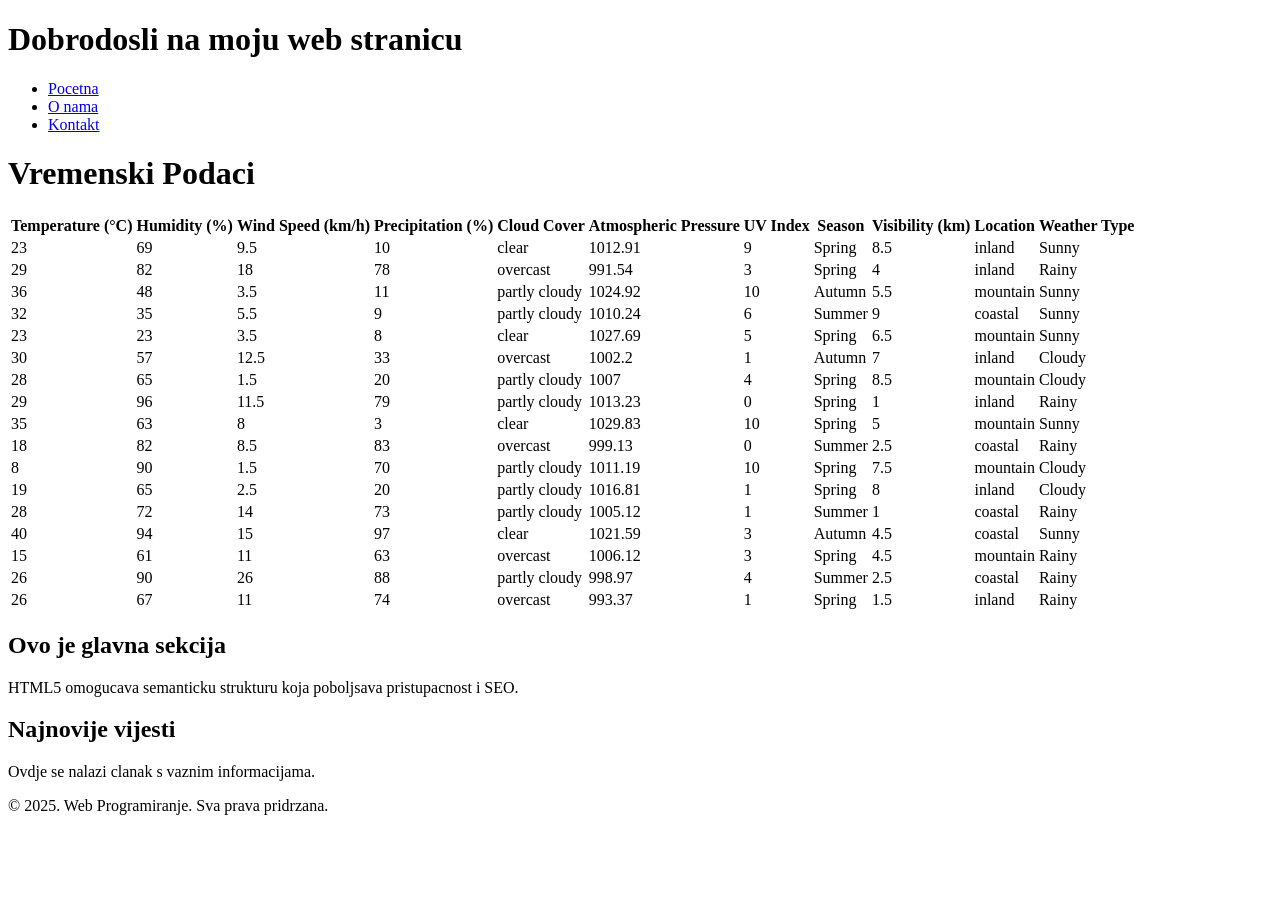
==== index.html @ 256d8953 "added index" ====
<!DOCTYPE html>
	<html lang="hr">
	<head>
		<meta charset="UTF-8">
		<meta name="viewport" content="width=device-width, initial-scale=1.0">
		<!--dodati meta tag bitan za stranicu-->
		<!--dodati link za css dokumente -->
		<title>Primjer HTML5 stranice</title> <!--promijeniti odgovarajući tekst na stranici
		ovo je samo predložak-->
	</head>
	<body>
		<header>
		<h1>Dobrodosli na moju web stranicu</h1>
		</header>
		<!-- <header>
       <nav aria-labelledby="primarna-navigacija">
        <h2 id="primarna-navigacija">Primarna navigacija</h2>
        
        </nav>
        </header>
    -->
		<nav> <!-- dodati obilježja za ARIA-->
			<ul> <!-- dodati da je navigacija lijevo poravnata i da je skrivena
								
				LV1: bez upotrebe javascripta -->
				<li><a href="#">Pocetna</a></li>
				<li><a href="#">O nama</a></li>
				<li><a href="#">Kontakt</a></li>
			</ul>
		</nav>
<!--
		<h1>Popis Filmova</h1>

		<table>
			<tr>
				<th>ID</th>
				<th>Naslov</th>
				<th>Godina</th>
				<th>Žanr</th>
				<th>Trajanje</th>
				<th>Država</th>
				<th>Ocjena</th>
			</tr>
			<tr><td>2</td><td>Bugs Bunny's Third Movie</td><td>1982</td><td>Animacija</td><td>76</td><td>SAD</td><td>7.7</td></tr>
			<tr><td>3</td><td>18 anni tra una settimana</td><td>1991</td><td>Drama</td><td>98</td><td>Italija</td><td>6.5</td></tr>
			<tr><td>17</td><td>Ride a Wild Pony</td><td>1976</td><td>Romantični</td><td>91</td><td>SAD</td><td>5.7</td></tr>
			<tr><td>18</td><td>Diner</td><td>1982</td><td>Komedija</td><td>95</td><td>SAD</td><td>7.0</td></tr>
			<tr><td>20</td><td>A che servono questi quattrini?</td><td>1942</td><td>Komedija</td><td>85</td><td>Italija</td><td>5.9</td></tr>
			<tr><td>22</td><td>A ciascuno il suo</td><td>1967</td><td>Drama</td><td>93</td><td>Italija</td><td>7.6</td></tr>
			<tr><td>23</td><td>Dead-Bang</td><td>1989</td><td>Krimić</td><td>109</td><td>SAD</td><td>6.0</td></tr>
			<tr><td>24</td><td>A... come assassino</td><td>1966</td><td>Triler</td><td>80</td><td>Italija</td><td>5.2</td></tr>
			<tr><td>26</td><td>At Close Range</td><td>1986</td><td>Drama</td><td>115</td><td>SAD</td><td>7.5</td></tr>
			<tr><td>30</td><td>A Ghentar si muore facile</td><td>1968</td><td>Avantura</td><td>101</td><td>Italija</td><td>4.8</td></tr>
			<tr><td>32</td><td>Sleeping with the Enemy</td><td>1990</td><td>Drama</td><td>96</td><td>SAD</td><td>5.0</td></tr>
			<tr><td>34</td><td>In Bed With Madonna</td><td>1990</td><td>Dokumentarni</td><td>111</td><td>SAD</td><td>5.3</td></tr>
			<tr><td>36</td><td>Bowery at Midnight</td><td>1942</td><td>Horor</td><td>62</td><td>SAD</td><td>5.1</td></tr>
			<tr><td>37</td><td>A mezzanotte va la ronda del piacere</td><td>1975</td><td>Komedija</td><td>100</td><td>Italija</td><td>5.8</td></tr>
			<tr><td>38</td><td>Mr. Majestyk</td><td>1974</td><td>Akcija</td><td>105</td><td>SAD</td><td>6.2</td></tr>
			<tr><td>45</td><td>Warning Sign</td><td>1985</td><td>Akcija</td><td>99</td><td>SAD</td><td>4.8</td></tr>
			<tr><td>47</td><td>About Last Night</td><td>1986</td><td>Komedija</td><td>113</td><td>SAD</td><td>5.9</td></tr>
			<tr><td>49</td><td>Fail-Safe</td><td>1964</td><td>Drama</td><td>110</td><td>SAD</td><td>8.2</td></tr>
			<tr><td>51</td><td>Some Like It Hot</td><td>1959</td><td>Komedija</td><td>120</td><td>SAD</td><td>9.1</td></tr>
		</table>
		-->


		<h1>Vremenski Podaci</h1>

		<table>
			<tr>
				<th>Temperature (°C)</th>
				<th>Humidity (%)</th>
				<th>Wind Speed (km/h)</th>
				<th>Precipitation (%)</th>
				<th>Cloud Cover</th>
				<th>Atmospheric Pressure</th>
				<th>UV Index</th>
				<th>Season</th>
				<th>Visibility (km)</th>
				<th>Location</th>
				<th>Weather Type</th>
			</tr>
			<tr><td>23</td><td>69</td><td>9.5</td><td>10</td><td>clear</td><td>1012.91</td><td>9</td><td>Spring</td><td>8.5</td><td>inland</td><td>Sunny</td></tr>
			<tr><td>29</td><td>82</td><td>18</td><td>78</td><td>overcast</td><td>991.54</td><td>3</td><td>Spring</td><td>4</td><td>inland</td><td>Rainy</td></tr>
			<tr><td>36</td><td>48</td><td>3.5</td><td>11</td><td>partly cloudy</td><td>1024.92</td><td>10</td><td>Autumn</td><td>5.5</td><td>mountain</td><td>Sunny</td></tr>
			<tr><td>32</td><td>35</td><td>5.5</td><td>9</td><td>partly cloudy</td><td>1010.24</td><td>6</td><td>Summer</td><td>9</td><td>coastal</td><td>Sunny</td></tr>
			<tr><td>23</td><td>23</td><td>3.5</td><td>8</td><td>clear</td><td>1027.69</td><td>5</td><td>Spring</td><td>6.5</td><td>mountain</td><td>Sunny</td></tr>
			<tr><td>30</td><td>57</td><td>12.5</td><td>33</td><td>overcast</td><td>1002.2</td><td>1</td><td>Autumn</td><td>7</td><td>inland</td><td>Cloudy</td></tr>
			<tr><td>28</td><td>65</td><td>1.5</td><td>20</td><td>partly cloudy</td><td>1007</td><td>4</td><td>Spring</td><td>8.5</td><td>mountain</td><td>Cloudy</td></tr>
			<tr><td>29</td><td>96</td><td>11.5</td><td>79</td><td>partly cloudy</td><td>1013.23</td><td>0</td><td>Spring</td><td>1</td><td>inland</td><td>Rainy</td></tr>
			<tr><td>35</td><td>63</td><td>8</td><td>3</td><td>clear</td><td>1029.83</td><td>10</td><td>Spring</td><td>5</td><td>mountain</td><td>Sunny</td></tr>
			<tr><td>18</td><td>82</td><td>8.5</td><td>83</td><td>overcast</td><td>999.13</td><td>0</td><td>Summer</td><td>2.5</td><td>coastal</td><td>Rainy</td></tr>
			<tr><td>8</td><td>90</td><td>1.5</td><td>70</td><td>partly cloudy</td><td>1011.19</td><td>10</td><td>Spring</td><td>7.5</td><td>mountain</td><td>Cloudy</td></tr>
			<tr><td>19</td><td>65</td><td>2.5</td><td>20</td><td>partly cloudy</td><td>1016.81</td><td>1</td><td>Spring</td><td>8</td><td>inland</td><td>Cloudy</td></tr>
			<tr><td>28</td><td>72</td><td>14</td><td>73</td><td>partly cloudy</td><td>1005.12</td><td>1</td><td>Summer</td><td>1</td><td>coastal</td><td>Rainy</td></tr>
			<tr><td>40</td><td>94</td><td>15</td><td>97</td><td>clear</td><td>1021.59</td><td>3</td><td>Autumn</td><td>4.5</td><td>coastal</td><td>Sunny</td></tr>
			<tr><td>15</td><td>61</td><td>11</td><td>63</td><td>overcast</td><td>1006.12</td><td>3</td><td>Spring</td><td>4.5</td><td>mountain</td><td>Rainy</td></tr>
			<tr><td>26</td><td>90</td><td>26</td><td>88</td><td>partly cloudy</td><td>998.97</td><td>4</td><td>Summer</td><td>2.5</td><td>coastal</td><td>Rainy</td></tr>
			<tr><td>26</td><td>67</td><td>11</td><td>74</td><td>overcast</td><td>993.37</td><td>1</td><td>Spring</td><td>1.5</td><td>inland</td><td>Rainy</td></tr>
		</table>


		<section> <!-- dodati neke od obilježja za ARIA-->
			<h2>Ovo je glavna sekcija</h2>
			<p>HTML5 omogucava semanticku strukturu koja poboljsava pristupacnost i SEO.</p>
		</section>
		 <!-- dodati jedan aside na desnoj strani s ugrađenom google mapom/filmom ili slično-->
		<article>
			<h2>Najnovije vijesti</h2>
			<p>Ovdje se nalazi clanak s vaznim informacijama.</p>
		</article>
		

		<!--dodati odgovarajuće elemente na temelju danog zadatka: tablice, slike, tekst
		Nepotrebno obrisati! -->
		<footer>
		<p>&copy; 2025. Web Programiranje. Sva prava pridrzana.</p>
		</footer>
	</body>
	</html>
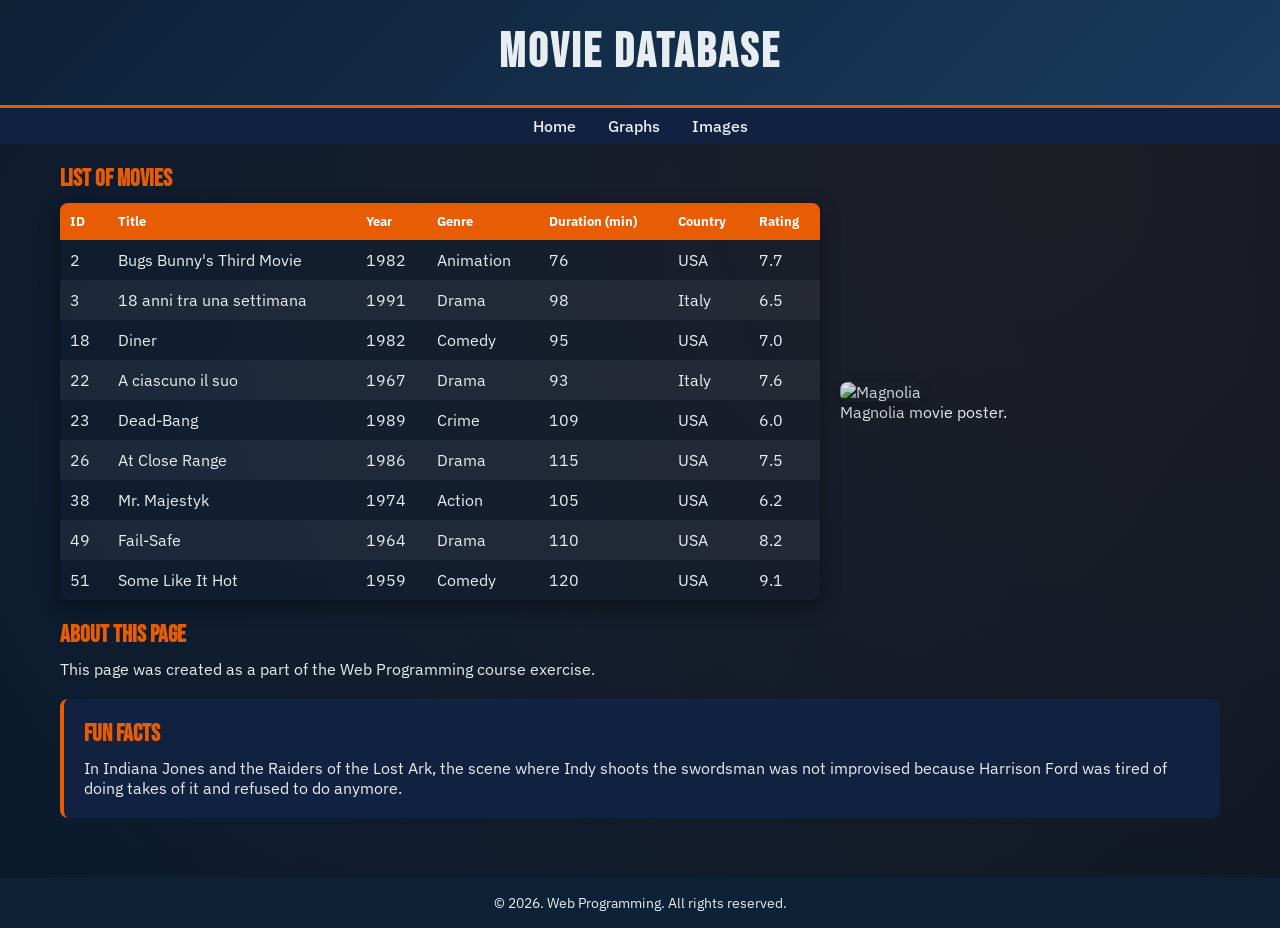
==== commit b18a9661: "Add project" ====
--- a/index.html
+++ b/index.html
@@ -1,120 +1,121 @@
 <!DOCTYPE html>
-	<html lang="hr">
-	<head>
-		<meta charset="UTF-8">
-		<meta name="viewport" content="width=device-width, initial-scale=1.0">
-		<!--dodati meta tag bitan za stranicu-->
-		<!--dodati link za css dokumente -->
-		<title>Primjer HTML5 stranice</title> <!--promijeniti odgovarajući tekst na stranici
-		ovo je samo predložak-->
-	</head>
-	<body>
-		<header>
-		<h1>Dobrodosli na moju web stranicu</h1>
-		</header>
-		<!-- <header>
-       <nav aria-labelledby="primarna-navigacija">
-        <h2 id="primarna-navigacija">Primarna navigacija</h2>
-        
-        </nav>
-        </header>
-    -->
-		<nav> <!-- dodati obilježja za ARIA-->
-			<ul> <!-- dodati da je navigacija lijevo poravnata i da je skrivena
-								
-				LV1: bez upotrebe javascripta -->
-				<li><a href="#">Pocetna</a></li>
-				<li><a href="#">O nama</a></li>
-				<li><a href="#">Kontakt</a></li>
-			</ul>
-		</nav>
-<!--
-		<h1>Popis Filmova</h1>
+<html lang="hr">
+<head>
+  <meta charset="UTF-8">
+  <meta name="viewport" content="width=device-width, initial-scale=1.0">
+  <!-- SEO meta tag: opisuje sadržaj stranice za tražilice -->
+  <meta name="description" content="Movie Database - stranica za prikazivanje filmova">
+  <!-- Pristupačnost: definira jezik i charset za screen readere -->
+  <meta name="theme-color" content="#1a3a5c">
 
-		<table>
-			<tr>
-				<th>ID</th>
-				<th>Naslov</th>
-				<th>Godina</th>
-				<th>Žanr</th>
-				<th>Trajanje</th>
-				<th>Država</th>
-				<th>Ocjena</th>
-			</tr>
-			<tr><td>2</td><td>Bugs Bunny's Third Movie</td><td>1982</td><td>Animacija</td><td>76</td><td>SAD</td><td>7.7</td></tr>
-			<tr><td>3</td><td>18 anni tra una settimana</td><td>1991</td><td>Drama</td><td>98</td><td>Italija</td><td>6.5</td></tr>
-			<tr><td>17</td><td>Ride a Wild Pony</td><td>1976</td><td>Romantični</td><td>91</td><td>SAD</td><td>5.7</td></tr>
-			<tr><td>18</td><td>Diner</td><td>1982</td><td>Komedija</td><td>95</td><td>SAD</td><td>7.0</td></tr>
-			<tr><td>20</td><td>A che servono questi quattrini?</td><td>1942</td><td>Komedija</td><td>85</td><td>Italija</td><td>5.9</td></tr>
-			<tr><td>22</td><td>A ciascuno il suo</td><td>1967</td><td>Drama</td><td>93</td><td>Italija</td><td>7.6</td></tr>
-			<tr><td>23</td><td>Dead-Bang</td><td>1989</td><td>Krimić</td><td>109</td><td>SAD</td><td>6.0</td></tr>
-			<tr><td>24</td><td>A... come assassino</td><td>1966</td><td>Triler</td><td>80</td><td>Italija</td><td>5.2</td></tr>
-			<tr><td>26</td><td>At Close Range</td><td>1986</td><td>Drama</td><td>115</td><td>SAD</td><td>7.5</td></tr>
-			<tr><td>30</td><td>A Ghentar si muore facile</td><td>1968</td><td>Avantura</td><td>101</td><td>Italija</td><td>4.8</td></tr>
-			<tr><td>32</td><td>Sleeping with the Enemy</td><td>1990</td><td>Drama</td><td>96</td><td>SAD</td><td>5.0</td></tr>
-			<tr><td>34</td><td>In Bed With Madonna</td><td>1990</td><td>Dokumentarni</td><td>111</td><td>SAD</td><td>5.3</td></tr>
-			<tr><td>36</td><td>Bowery at Midnight</td><td>1942</td><td>Horor</td><td>62</td><td>SAD</td><td>5.1</td></tr>
-			<tr><td>37</td><td>A mezzanotte va la ronda del piacere</td><td>1975</td><td>Komedija</td><td>100</td><td>Italija</td><td>5.8</td></tr>
-			<tr><td>38</td><td>Mr. Majestyk</td><td>1974</td><td>Akcija</td><td>105</td><td>SAD</td><td>6.2</td></tr>
-			<tr><td>45</td><td>Warning Sign</td><td>1985</td><td>Akcija</td><td>99</td><td>SAD</td><td>4.8</td></tr>
-			<tr><td>47</td><td>About Last Night</td><td>1986</td><td>Komedija</td><td>113</td><td>SAD</td><td>5.9</td></tr>
-			<tr><td>49</td><td>Fail-Safe</td><td>1964</td><td>Drama</td><td>110</td><td>SAD</td><td>8.2</td></tr>
-			<tr><td>51</td><td>Some Like It Hot</td><td>1959</td><td>Komedija</td><td>120</td><td>SAD</td><td>9.1</td></tr>
-		</table>
-		-->
+  <title>Movie Database</title>
 
+  <!-- Google Fonts - karakteristični fontovi -->
+  <link rel="preconnect" href="https://fonts.googleapis.com">
+  <link href="https://fonts.googleapis.com/css2?family=Bebas+Neue&family=IBM+Plex+Sans:wght@300;400;600&display=swap" rel="stylesheet">
+  <!-- Vanjski CSS -->
+  <link rel="stylesheet" href="styles/style.css">
+</head>
+<!-- ==================== HEADER ==================== -->
+	<header>
+		<h1 class="header-title">Movie Database</h1>
+	</header>
 
-		<h1>Vremenski Podaci</h1>
+	<!-- ==================== NAVIGATION ==================== -->
+	<nav aria-label="Primary navigation">
+		<ul class="nav-menu">
+			<li><a href="index.html">Home</a></li>
+			<li><a href="pages/graph.html">Graphs</a></li>
+			<li><a href="pages/images.html">Images</a></li>
+		</ul>
+	</nav>
 
-		<table>
-			<tr>
-				<th>Temperature (°C)</th>
-				<th>Humidity (%)</th>
-				<th>Wind Speed (km/h)</th>
-				<th>Precipitation (%)</th>
-				<th>Cloud Cover</th>
-				<th>Atmospheric Pressure</th>
-				<th>UV Index</th>
-				<th>Season</th>
-				<th>Visibility (km)</th>
-				<th>Location</th>
-				<th>Weather Type</th>
-			</tr>
-			<tr><td>23</td><td>69</td><td>9.5</td><td>10</td><td>clear</td><td>1012.91</td><td>9</td><td>Spring</td><td>8.5</td><td>inland</td><td>Sunny</td></tr>
-			<tr><td>29</td><td>82</td><td>18</td><td>78</td><td>overcast</td><td>991.54</td><td>3</td><td>Spring</td><td>4</td><td>inland</td><td>Rainy</td></tr>
-			<tr><td>36</td><td>48</td><td>3.5</td><td>11</td><td>partly cloudy</td><td>1024.92</td><td>10</td><td>Autumn</td><td>5.5</td><td>mountain</td><td>Sunny</td></tr>
-			<tr><td>32</td><td>35</td><td>5.5</td><td>9</td><td>partly cloudy</td><td>1010.24</td><td>6</td><td>Summer</td><td>9</td><td>coastal</td><td>Sunny</td></tr>
-			<tr><td>23</td><td>23</td><td>3.5</td><td>8</td><td>clear</td><td>1027.69</td><td>5</td><td>Spring</td><td>6.5</td><td>mountain</td><td>Sunny</td></tr>
-			<tr><td>30</td><td>57</td><td>12.5</td><td>33</td><td>overcast</td><td>1002.2</td><td>1</td><td>Autumn</td><td>7</td><td>inland</td><td>Cloudy</td></tr>
-			<tr><td>28</td><td>65</td><td>1.5</td><td>20</td><td>partly cloudy</td><td>1007</td><td>4</td><td>Spring</td><td>8.5</td><td>mountain</td><td>Cloudy</td></tr>
-			<tr><td>29</td><td>96</td><td>11.5</td><td>79</td><td>partly cloudy</td><td>1013.23</td><td>0</td><td>Spring</td><td>1</td><td>inland</td><td>Rainy</td></tr>
-			<tr><td>35</td><td>63</td><td>8</td><td>3</td><td>clear</td><td>1029.83</td><td>10</td><td>Spring</td><td>5</td><td>mountain</td><td>Sunny</td></tr>
-			<tr><td>18</td><td>82</td><td>8.5</td><td>83</td><td>overcast</td><td>999.13</td><td>0</td><td>Summer</td><td>2.5</td><td>coastal</td><td>Rainy</td></tr>
-			<tr><td>8</td><td>90</td><td>1.5</td><td>70</td><td>partly cloudy</td><td>1011.19</td><td>10</td><td>Spring</td><td>7.5</td><td>mountain</td><td>Cloudy</td></tr>
-			<tr><td>19</td><td>65</td><td>2.5</td><td>20</td><td>partly cloudy</td><td>1016.81</td><td>1</td><td>Spring</td><td>8</td><td>inland</td><td>Cloudy</td></tr>
-			<tr><td>28</td><td>72</td><td>14</td><td>73</td><td>partly cloudy</td><td>1005.12</td><td>1</td><td>Summer</td><td>1</td><td>coastal</td><td>Rainy</td></tr>
-			<tr><td>40</td><td>94</td><td>15</td><td>97</td><td>clear</td><td>1021.59</td><td>3</td><td>Autumn</td><td>4.5</td><td>coastal</td><td>Sunny</td></tr>
-			<tr><td>15</td><td>61</td><td>11</td><td>63</td><td>overcast</td><td>1006.12</td><td>3</td><td>Spring</td><td>4.5</td><td>mountain</td><td>Rainy</td></tr>
-			<tr><td>26</td><td>90</td><td>26</td><td>88</td><td>partly cloudy</td><td>998.97</td><td>4</td><td>Summer</td><td>2.5</td><td>coastal</td><td>Rainy</td></tr>
-			<tr><td>26</td><td>67</td><td>11</td><td>74</td><td>overcast</td><td>993.37</td><td>1</td><td>Spring</td><td>1.5</td><td>inland</td><td>Rainy</td></tr>
-		</table>
+	<!-- ==================== MAIN ==================== -->
+	<main>
 
+		<!-- Section - Movie table and Image -->
+		<section class="content-section" aria-labelledby="movie-titles">
+			<h2 id="movie-titles">List of Movies</h2>
 
-		<section> <!-- dodati neke od obilježja za ARIA-->
-			<h2>Ovo je glavna sekcija</h2>
-			<p>HTML5 omogucava semanticku strukturu koja poboljsava pristupacnost i SEO.</p>
+			<div class="table-image-layout">
+
+				<!-- Movie table -->
+				<div class="table-wrapper">
+					<table>
+						<thead>
+							<tr>
+								<th>ID</th>
+								<th>Title</th>
+								<th>Year</th>
+								<th>Genre</th>
+								<th>Duration (min)</th>
+								<th>Country</th>
+								<th>Rating</th>
+							</tr>
+						</thead>
+						<tbody>
+							<tr><td>2</td><td>Bugs Bunny's Third Movie</td><td>1982</td><td>Animation</td><td>76</td><td>USA</td><td>7.7</td></tr>
+							<tr><td>3</td><td>18 anni tra una settimana</td><td>1991</td><td>Drama</td><td>98</td><td>Italy</td><td>6.5</td></tr>
+							<tr><td>18</td><td>Diner</td><td>1982</td><td>Comedy</td><td>95</td><td>USA</td><td>7.0</td></tr>
+							<tr><td>22</td><td>A ciascuno il suo</td><td>1967</td><td>Drama</td><td>93</td><td>Italy</td><td>7.6</td></tr>
+							<tr><td>23</td><td>Dead-Bang</td><td>1989</td><td>Crime</td><td>109</td><td>USA</td><td>6.0</td></tr>
+							<tr><td>26</td><td>At Close Range</td><td>1986</td><td>Drama</td><td>115</td><td>USA</td><td>7.5</td></tr>
+							<tr><td>38</td><td>Mr. Majestyk</td><td>1974</td><td>Action</td><td>105</td><td>USA</td><td>6.2</td></tr>
+							<tr><td>49</td><td>Fail-Safe</td><td>1964</td><td>Drama</td><td>110</td><td>USA</td><td>8.2</td></tr>
+							<tr><td>51</td><td>Some Like It Hot</td><td>1959</td><td>Comedy</td><td>120</td><td>USA</td><td>9.1</td></tr>
+						</tbody>
+					</table>
+				</div>
+
+				<!-- Responsive image: desktop vs mobile version -->
+				<aside class="image-aside" aria-label="Featured movie">
+					<figure>
+						<picture>
+							<!-- Desktop image (width >= 769px) -->
+							<source media="(min-width: 769px)" src="images/sentimental_value.jpg">
+
+							<!-- Mobile image (width < 769px) -->
+							<source media="(max-width: 768px)" src="images/sentimental_value.jpg">
+
+							<img src="images/magnolia.jpg" alt="Magnolia" role="img" aria-describedby="image-description" class="featured-image">
+						</picture>
+
+						<figcaption id="image-description">
+							Magnolia movie poster.
+						</figcaption>
+					</figure>
+				</aside>
+
+			</div>
 		</section>
-		 <!-- dodati jedan aside na desnoj strani s ugrađenom google mapom/filmom ili slično-->
-		<article>
-			<h2>Najnovije vijesti</h2>
-			<p>Ovdje se nalazi clanak s vaznim informacijama.</p>
+
+		<!-- Section - webpage information -->
+		<section class="content-section fade-in" aria-labelledby="about-page">
+			<h2 id="about-page">About this page</h2>
+			<p>
+				This page was created as a part of the Web Programming course exercise.
+			</p>
+
+			<!--
+			<a href="#movie-titles" class="cta-button" role="button">
+				Go to Movie Gallery
+			</a>
+			-->
+		</section>
+
+		<!-- Article -->
+		<article class="content-section slide-in" aria-labelledby="about-page">
+			<h2 id="about-page">Fun Facts</h2>
+			<p>
+				In Indiana Jones and the Raiders of the Lost Ark, the scene where Indy shoots the swordsman was not improvised because Harrison Ford was tired of doing takes of it and refused to do anymore.
+			</p>
 		</article>
-		
 
-		<!--dodati odgovarajuće elemente na temelju danog zadatka: tablice, slike, tekst
-		Nepotrebno obrisati! -->
-		<footer>
-		<p>&copy; 2025. Web Programiranje. Sva prava pridrzana.</p>
-		</footer>
-	</body>
-	</html>+	</main>
+
+	<!-- ==================== FOOTER ==================== -->
+	<footer>
+		<p>&copy; 2026. Web Programming. All rights reserved.</p>
+	</footer>
+</body>
+</html>
--- a/styles/style.css
+++ b/styles/style.css
@@ -0,0 +1,254 @@
+/* ============================================
+   VARIJABLE
+   ============================================ */
+:root {
+  --boja-primarna: #0d2137;
+  --boja-sekundarna: #1a3a5c;
+  --boja-akcent: #e85d04;
+  --boja-akcent-svijetla: #f48c06;
+  --boja-tekst: #e8edf2;
+  --boja-pozadina: #071526;
+  --boja-kartica: #112240;
+
+  --font-naslov: 'Bebas Neue', sans-serif;
+  --font-tekst: 'IBM Plex Sans', sans-serif;
+
+  --razmak: 20px;
+  --zaobljenje: 8px;
+  --sjena: 0 6px 20px rgba(0,0,0,0.4);
+}
+
+/* ============================================
+   RESET
+   ============================================ */
+* {
+  margin: 0;
+  padding: 0;
+  box-sizing: border-box;
+}
+
+/* ============================================
+   BODY
+   ============================================ */
+body {
+  font-family: var(--font-tekst);
+  background: var(--boja-pozadina);
+  color: var(--boja-tekst);
+  min-height: 100vh;
+
+  /* IZMJENA 1: modernija pozadina */
+  background-image:
+    radial-gradient(circle at 20% 50%, rgba(26,58,92,0.2), transparent),
+    radial-gradient(circle at 80% 20%, rgba(232,93,4,0.1), transparent);
+}
+
+/* ============================================
+   HEADER
+   ============================================ */
+header {
+  background: linear-gradient(135deg, var(--boja-primarna), var(--boja-sekundarna));
+  padding: 1.5rem;
+  border-bottom: 3px solid var(--boja-akcent);
+  text-align: center;
+}
+
+.header-title {
+  font-family: var(--font-naslov);
+  font-size: clamp(2rem, 5vw, 3rem);
+  letter-spacing: 3px;
+}
+
+/* ============================================
+   NAVIGATION (jednostavna verzija)
+   ============================================ */
+nav {
+  background: var(--boja-kartica);
+  padding: 0.5rem 0;
+}
+
+.nav-menu {
+  list-style: none;
+  display: flex;
+  justify-content: center;
+  gap: 2rem;
+}
+
+.nav-menu a {
+  text-decoration: none;
+  color: var(--boja-tekst);
+  font-weight: 500;
+  transition: 0.3s;
+}
+
+.nav-menu a:hover {
+  color: var(--boja-akcent);
+}
+
+/* ============================================
+   MAIN LAYOUT
+   ============================================ */
+main {
+  max-width: 1200px;
+  margin: auto;
+  padding: var(--razmak);
+}
+
+/* ============================================
+   SECTION
+   ============================================ */
+.content-section {
+  margin-bottom: var(--razmak);
+}
+
+.content-section h2 {
+  font-family: var(--font-naslov);
+  margin-bottom: 10px;
+  color: var(--boja-akcent);
+}
+
+/* ============================================
+   TABLE + IMAGE LAYOUT
+   ============================================ */
+.table-image-layout {
+  display: grid;
+  grid-template-columns: 2fr 1fr;
+  gap: var(--razmak);
+}
+
+/* ============================================
+   TABLE
+   ============================================ */
+.table-wrapper {
+  overflow-x: auto;
+  box-shadow: var(--sjena);
+  border-radius: var(--zaobljenje);
+}
+
+table {
+  width: 100%;
+  border-collapse: collapse;
+}
+
+thead {
+  background: var(--boja-akcent);
+}
+
+th, td {
+  padding: 10px;
+  text-align: left;
+}
+
+th {
+  color: white;
+  font-size: 0.8rem;
+}
+
+tbody tr:nth-child(even) {
+  background: rgba(255,255,255,0.05);
+}
+
+/* IZMJENA 2: hover highlight */
+tbody tr:hover {
+  background: rgba(232,93,4,0.2);
+  transform: scale(1.01);
+}
+
+/* ============================================
+   IMAGE ASIDE
+   ============================================ */
+.image-aside {
+  display: flex;
+  align-items: center;
+}
+
+.featured-image {
+  width: 100%;
+  border-radius: var(--zaobljenje);
+  box-shadow: var(--sjena);
+
+  /* IZMJENA 3: filter efekt */
+  filter: brightness(0.9);
+  transition: 0.3s;
+}
+
+.featured-image:hover {
+  filter: brightness(1.1);
+  transform: scale(1.03);
+}
+
+/* ============================================
+   BUTTON
+   ============================================ */
+.cta-button {
+  display: inline-block;
+  margin-top: 15px;
+  padding: 10px 20px;
+  background: var(--boja-akcent);
+  color: white;
+  text-decoration: none;
+  border-radius: var(--zaobljenje);
+  transition: 0.3s;
+}
+
+.cta-button:hover {
+  background: var(--boja-akcent-svijetla);
+  transform: translateY(-2px);
+}
+
+/* ============================================
+   ARTICLE
+   ============================================ */
+article {
+  background: var(--boja-kartica);
+  padding: var(--razmak);
+  border-left: 4px solid var(--boja-akcent);
+  border-radius: var(--zaobljenje);
+}
+
+/* ============================================
+   FOOTER
+   ============================================ */
+footer {
+  text-align: center;
+  padding: 1rem;
+  background: var(--boja-primarna);
+  margin-top: 20px;
+  font-size: 0.85rem;
+}
+
+/* ============================================
+   ANIMACIJE
+   ============================================ */
+.fade-in {
+  animation: fadeIn 1s ease;
+}
+
+.slide-in {
+  animation: slideIn 0.8s ease;
+}
+
+@keyframes fadeIn {
+  from { opacity: 0; }
+  to { opacity: 1; }
+}
+
+@keyframes slideIn {
+  from { transform: translateY(30px); opacity: 0; }
+  to { transform: translateY(0); opacity: 1; }
+}
+
+/* ============================================
+   RESPONSIVE
+   ============================================ */
+@media (max-width: 900px) {
+  .table-image-layout {
+    grid-template-columns: 1fr;
+  }
+}
+
+@media (max-width: 600px) {
+  .nav-menu {
+    flex-direction: column;
+    gap: 10px;
+  }
+}
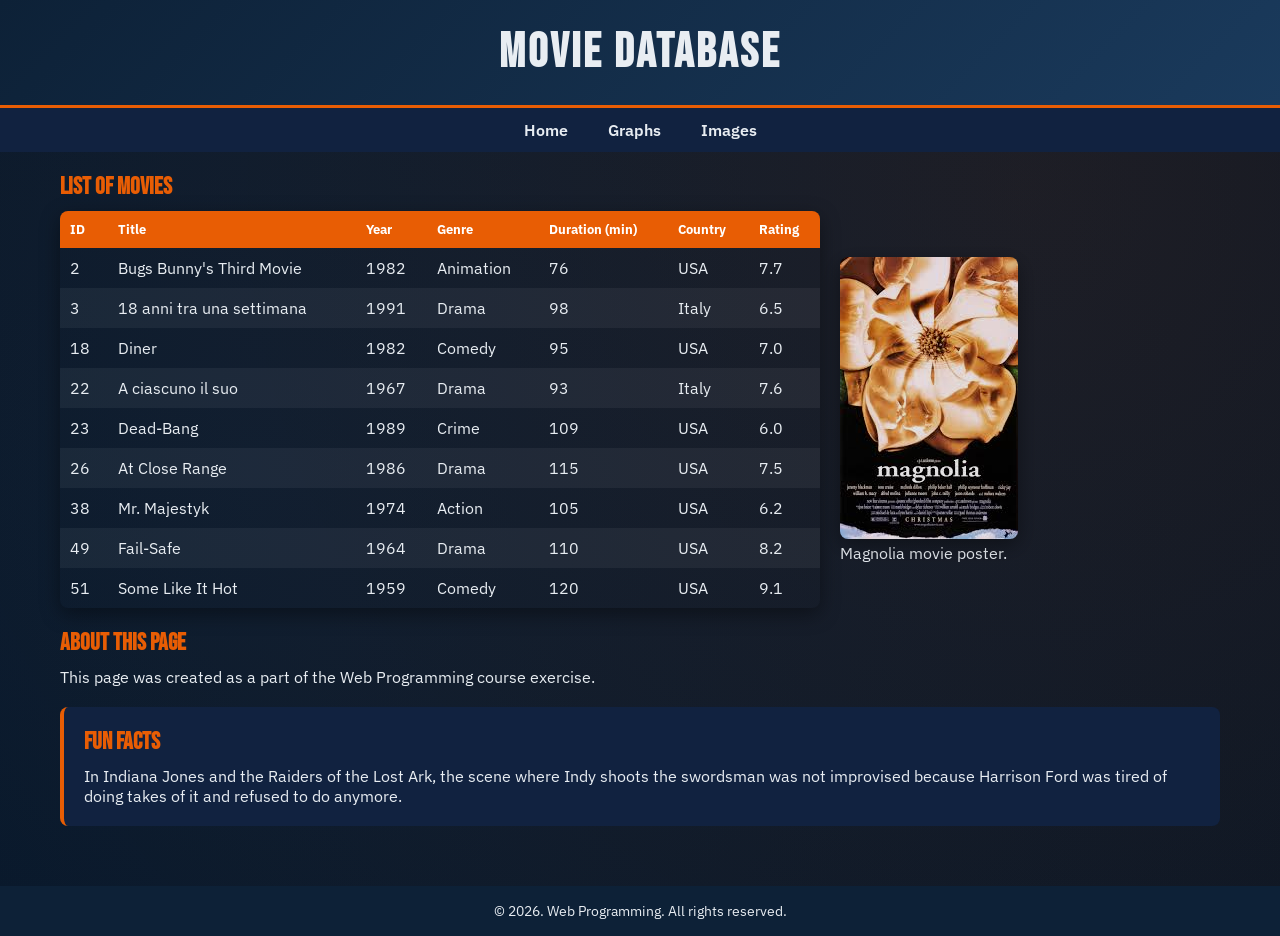
==== commit ed2eb782: "fixing fonts" ====
--- a/index.html
+++ b/index.html
@@ -16,6 +16,7 @@
   <!-- Vanjski CSS -->
   <link rel="stylesheet" href="styles/style.css">
 </head>
+<body>
 <!-- ==================== HEADER ==================== -->
 	<header>
 		<h1 class="header-title">Movie Database</h1>
@@ -24,7 +25,7 @@
 	<!-- ==================== NAVIGATION ==================== -->
 	<nav aria-label="Primary navigation">
 		<ul class="nav-menu">
-			<li><a href="index.html">Home</a></li>
+			<li><a href="./index.html">Home</a></li>
 			<li><a href="pages/graph.html">Graphs</a></li>
 			<li><a href="pages/images.html">Images</a></li>
 		</ul>
@@ -71,13 +72,9 @@
 				<aside class="image-aside" aria-label="Featured movie">
 					<figure>
 						<picture>
-							<!-- Desktop image (width >= 769px) -->
-							<source media="(min-width: 769px)" src="images/sentimental_value.jpg">
-
-							<!-- Mobile image (width < 769px) -->
-							<source media="(max-width: 768px)" src="images/sentimental_value.jpg">
-
-							<img src="images/magnolia.jpg" alt="Magnolia" role="img" aria-describedby="image-description" class="featured-image">
+							<source srcset="./Images/magnolia.jpg" media="(min-width: 768px)">
+							<source srcset="./Images/sentimental_value.jpg" media="(max-width: 767px)">
+							<img src="./Images/magnolia.jpg" alt="Magnolia" role="img" aria-describedby="image-description" class="featured-image">
 						</picture>
 
 						<figcaption id="image-description">
@@ -116,6 +113,6 @@
 	<!-- ==================== FOOTER ==================== -->
 	<footer>
 		<p>&copy; 2026. Web Programming. All rights reserved.</p>
-	</footer>
+	</footer>	
 </body>
 </html>
--- a/styles/style.css
+++ b/styles/style.css
@@ -1,6 +1,9 @@
 /* ============================================
    VARIJABLE
    ============================================ */
+@import url('https://fonts.googleapis.com/css2?family=Bebas+Neue&family=IBM+Plex+Sans:wght@300;400;600&display=swap');
+
+  
 :root {
   --boja-primarna: #0d2137;
   --boja-sekundarna: #1a3a5c;
@@ -62,26 +65,32 @@
    NAVIGATION (jednostavna verzija)
    ============================================ */
 nav {
-  background: var(--boja-kartica);
-  padding: 0.5rem 0;
+	background: var(--boja-kartica);
+	position: sticky;
+	top: 0;
+	z-index: 100;
 }
 
 .nav-menu {
-  list-style: none;
-  display: flex;
-  justify-content: center;
-  gap: 2rem;
-}
-
-.nav-menu a {
-  text-decoration: none;
-  color: var(--boja-tekst);
-  font-weight: 500;
-  transition: 0.3s;
-}
-
-.nav-menu a:hover {
-  color: var(--boja-akcent);
+	display: flex;
+	justify-content: center;
+	flex-wrap: wrap;
+	list-style: none;
+}
+
+.nav-menu li a {
+	display: block;
+	padding: 12px 20px;
+	text-decoration: none;
+	color: var(--boja--tekst);
+	font-weight: 600;
+	transition: 0.3s;
+}
+
+.nav-menu li a:hover,
+.nav-menu li a:focus {
+	color: #fff;
+	background: var(--boja-akcent);
 }
 
 /* ============================================
@@ -240,15 +249,16 @@
 /* ============================================
    RESPONSIVE
    ============================================ */
-@media (max-width: 900px) {
+@media (max-width: 767px) {
   .table-image-layout {
     grid-template-columns: 1fr;
   }
 }
 
-@media (max-width: 600px) {
+@media (max-width: 767px) {
   .nav-menu {
     flex-direction: column;
     gap: 10px;
+    text-align: center;
   }
 }
